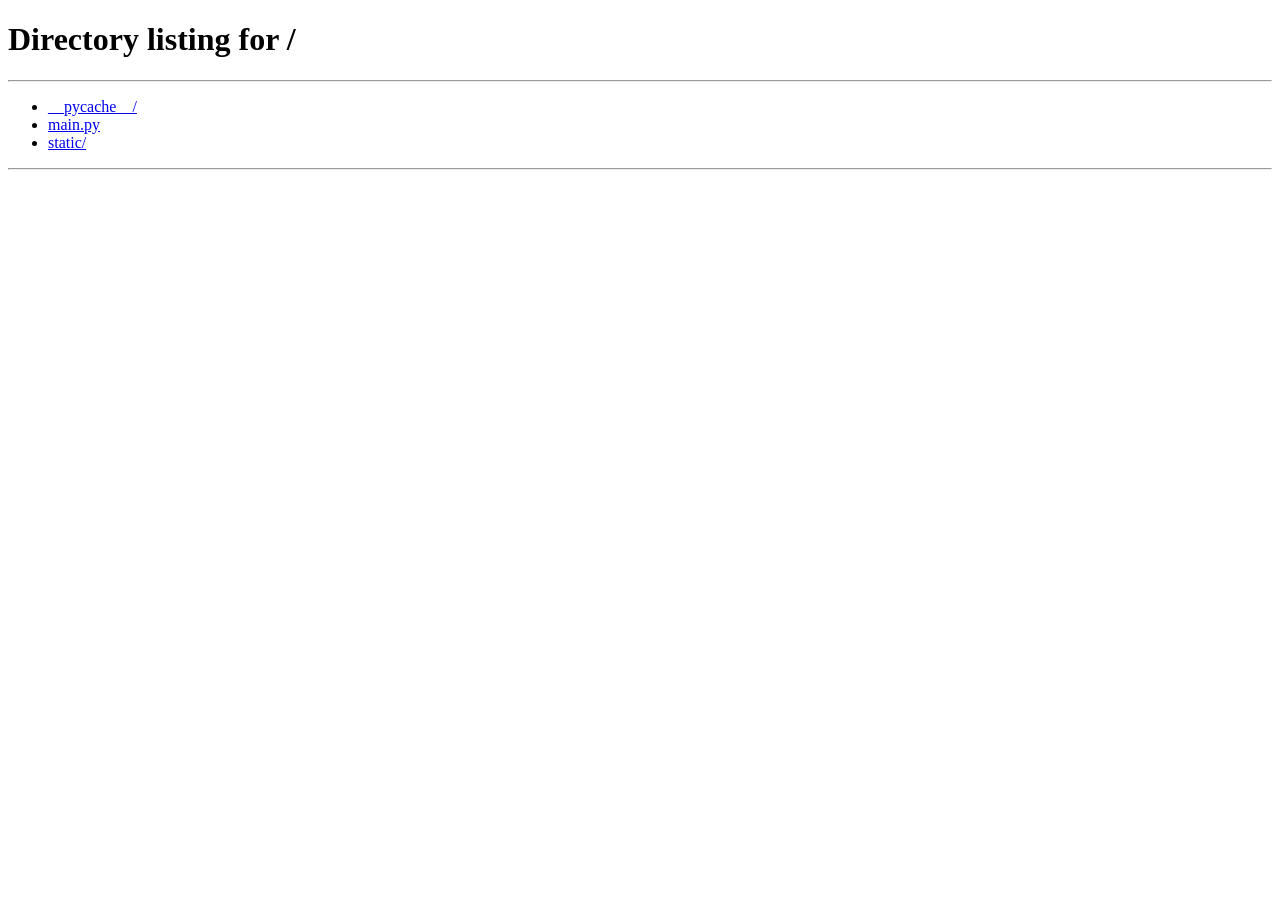
==== static/conteneurs.html @ ecf73470 "Initial commit" ====
<!DOCTYPE html>
<html lang="fr">
<head>
    <meta charset="UTF-8">
    <meta name="viewport" content="width=device-width, initial-scale=1.0">
    <title>Gestion des Conteneurs - Marsa Maroc</title>
    <!-- Google Fonts & Bootstrap Icons -->
    <link href="https://fonts.googleapis.com/css2?family=Outfit:wght@300;400;500;600;700;800&display=swap" rel="stylesheet">
    <link rel="stylesheet" href="https://cdn.jsdelivr.net/npm/bootstrap-icons@1.11.1/font/bootstrap-icons.css">
    
    <!-- Shared Stylesheet -->
    <link rel="stylesheet" href="/static/css/style.css">
    
    <style>
        /* Interactive 2D Grid Styles */
        .quai-visualizer {
            background-color: var(--bg-surface);
            border: 1px solid var(--border-color);
            border-radius: 16px;
            padding: 24px;
            margin-bottom: 32px;
        }
        
        .visualizer-header {
            display: flex;
            justify-content: space-between;
            align-items: center;
            margin-bottom: 20px;
        }

        .zone-tabs {
            display: flex;
            gap: 8px;
            background-color: rgba(15, 23, 42, 0.4);
            padding: 4px;
            border-radius: 10px;
            border: 1px solid var(--border-color);
        }

        .zone-btn {
            background: none;
            border: none;
            color: var(--text-secondary);
            padding: 8px 16px;
            font-family: inherit;
            font-weight: 600;
            font-size: 0.85rem;
            border-radius: 8px;
            cursor: pointer;
            transition: all 0.2s;
        }

        .zone-btn.active {
            background-color: var(--primary);
            color: white;
        }

        .grid-container {
            display: grid;
            grid-template-columns: repeat(5, 1fr); /* 5 Bays */
            gap: 16px;
            background-color: rgba(15, 23, 42, 0.2);
            padding: 16px;
            border-radius: 12px;
            border: 1px solid var(--border-color);
        }

        .bay-column {
            display: flex;
            flex-direction: column;
            gap: 12px;
        }

        .bay-label {
            text-align: center;
            font-size: 0.75rem;
            font-weight: 700;
            color: var(--text-muted);
            text-transform: uppercase;
            letter-spacing: 0.5px;
            margin-bottom: 4px;
        }

        /* 2D Container Slot styling */
        .grid-slot {
            height: 70px;
            border-radius: 8px;
            border: 2px dashed var(--border-color);
            display: flex;
            flex-direction: column;
            align-items: center;
            justify-content: center;
            cursor: pointer;
            transition: all 0.2s ease;
            position: relative;
            background-color: rgba(15, 23, 42, 0.2);
        }

        .grid-slot:hover {
            border-color: var(--accent);
            transform: scale(1.02);
            background-color: rgba(56, 189, 248, 0.05);
        }

        .grid-slot.occupied {
            border: 1px solid var(--border-color);
            background: linear-gradient(135deg, #1e293b, #0f172a);
            box-shadow: 0 4px 6px rgba(0, 0, 0, 0.15);
        }

        .grid-slot.occupied::before {
            content: '';
            position: absolute;
            top: 0;
            left: 0;
            width: 100%;
            height: 4px;
            border-top-left-radius: 8px;
            border-top-right-radius: 8px;
        }

        .grid-slot.occupied.status-normal::before { background-color: var(--success); }
        .grid-slot.occupied.status-overstay::before { background-color: var(--danger); }
        .grid-slot.occupied.status-inspection::before { background-color: var(--warning); }
        .grid-slot.occupied.status-transit::before { background-color: var(--info); }

        .slot-title {
            font-size: 0.8rem;
            font-weight: 700;
            color: var(--text-primary);
        }

        .slot-desc {
            font-size: 0.65rem;
            color: var(--text-secondary);
            margin-top: 2px;
        }

        .slot-empty {
            font-size: 0.75rem;
            color: var(--text-muted);
            font-weight: 500;
        }

        .slot-coords {
            position: absolute;
            bottom: 4px;
            right: 6px;
            font-size: 0.55rem;
            color: var(--text-muted);
        }

        .grid-legend {
            display: flex;
            gap: 16px;
            margin-top: 16px;
            justify-content: flex-end;
            font-size: 0.75rem;
            color: var(--text-secondary);
        }

        .legend-item {
            display: flex;
            align-items: center;
            gap: 6px;
        }

        .legend-color {
            width: 12px;
            height: 12px;
            border-radius: 3px;
        }
        
        /* Toast notification */
        .toast {
            position: fixed;
            bottom: 20px;
            left: 20px;
            background-color: var(--bg-surface);
            border: 1px solid var(--border-color);
            padding: 16px 24px;
            border-radius: 10px;
            box-shadow: 0 10px 30px rgba(0,0,0,0.5);
            display: none;
            align-items: center;
            gap: 12px;
            z-index: 1100;
        }
        .toast.show {
            display: flex;
            animation: slideIn 0.3s ease forwards;
        }
        .toast-success { border-left: 4px solid var(--success); }
        .toast-danger { border-left: 4px solid var(--danger); }
        
        @keyframes slideIn {
            from { transform: translateY(100px); opacity: 0; }
            to { transform: translateY(0); opacity: 1; }
        }
    </style>
</head>
<body>

    <!-- Sidebar Navigation -->
    <div class="sidebar">
        <div class="sidebar-logo">
            <div class="logo-text">MARSA <span class="logo-accent">MAROC</span></div>
        </div>
        <div class="sidebar-profile">
            <div class="profile-avatar" id="avatarName">WA</div>
            <div class="profile-info">
                <span class="profile-name" id="userProfileName">Agent Portuaire</span>
                <span class="profile-role" id="userProfileRole">Agent</span>
                <div class="status-indicator">
                    <span class="status-dot"></span>En ligne
                </div>
            </div>
        </div>
        <ul class="sidebar-nav">
            <li class="nav-item"><a href="/dashboard"><i class="bi bi-speedometer2"></i> Dashboard</a></li>
            <li class="nav-item active"><a href="/conteneurs"><i class="bi bi-box-seam"></i> Conteneurs (Quai)</a></li>
            <li class="nav-item"><a href="/navires"><i class="bi bi-ship"></i> Escale Navires</a></li>
            <li class="nav-item"><a href="/facturation"><i class="bi bi-receipt"></i> Facturation</a></li>
        
        </ul>
        <div class="sidebar-footer">
            <a href="/" class="logout-btn"><i class="bi bi-box-arrow-left"></i> Déconnexion</a>
        </div>
    </div>

    <!-- Main Content Area -->
    <div class="app-container">
        <header class="app-header">
            <div class="header-title">
                <h1>Cartographie & Gestion du Quai</h1>
            </div>
            <div class="header-actions">
                <span class="badge-role" id="headerRole">Agent Portuaire</span>
            </div>
        </header>

        <main class="main-content">
            <!-- 2D Quay Visualizer -->
            <div class="quai-visualizer">
                <div class="visualizer-header">
                    <h3 class="table-title">Plan 2D Interactif des Zones</h3>
                    <div class="zone-tabs">
                        <button class="zone-btn active" onclick="selectZone('A-1')">Zone A-1</button>
                        <button class="zone-btn" onclick="selectZone('A-2')">Zone A-2</button>
                        <button class="zone-btn" onclick="selectZone('B-1')">Zone B-1</button>
                        <button class="zone-btn" onclick="selectZone('B-2')">Zone B-2</button>
                    </div>
                </div>

                <div class="grid-container" id="gridContainer">
                    <!-- Dynamic rendering of bays and slots -->
                </div>

                <div class="grid-legend">
                    <div class="legend-item">
                        <div class="legend-color" style="background-color: var(--success)"></div>
                        <span>Dédouané (Normal)</span>
                    </div>
                    <div class="legend-item">
                        <div class="legend-color" style="background-color: var(--danger)"></div>
                        <span>Overstay (>10 jours)</span>
                    </div>
                    <div class="legend-item">
                        <div class="legend-color" style="background-color: var(--warning)"></div>
                        <span>Inspection</span>
                    </div>
                    <div class="legend-item">
                        <div class="legend-color" style="background-color: var(--info)"></div>
                        <span>En Transit</span>
                    </div>
                    <div class="legend-item">
                        <div class="legend-color" style="border: 2px dashed var(--border-color)"></div>
                        <span>Slot Libre (Cliquer pour ajouter)</span>
                    </div>
                </div>
            </div>

            <!-- Containers CRUD List -->
            <div class="table-container">
                <div class="table-header-bar">
                    <h3 class="table-title">Liste Globale de Stockage</h3>
                    <div class="search-filter-box">
                        <input type="text" class="search-input" id="tableSearch" placeholder="Rechercher conteneur..." oninput="filterTable()">
                        <select class="select-filter" id="ownerFilter" onchange="filterTable()">
                            <option value="">Tous les Armateurs</option>
                            <option value="Maersk">Maersk</option>
                            <option value="MSC">MSC</option>
                            <option value="CMA CGM">CMA CGM</option>
                            <option value="Hapag-Lloyd">Hapag-Lloyd</option>
                            <option value="Evergreen">Evergreen</option>
                            <option value="COSCO">COSCO</option>
                            <option value="ONE">ONE</option>
                            <option value="ZIM">ZIM</option>
                        </select>
                        <select class="select-filter" id="statusFilter" onchange="filterTable()">
                            <option value="">Tous les Statuts</option>
                            <option value="Dédouané">Dédouané</option>
                            <option value="Overstay">Overstay</option>
                            <option value="Inspection">Inspection</option>
                            <option value="En transit">En transit</option>
                        </select>
                        <button class="btn btn-primary" onclick="openAddModal()"><i class="bi bi-plus-lg"></i> Ajouter Conteneur</button>
                    </div>
                </div>

                <table class="custom-table">
                    <thead>
                        <tr>
                            <th>N° Conteneur</th>
                            <th>Taille</th>
                            <th>Armateur</th>
                            <th>Position (Z-B-R-T)</th>
                            <th>Date d'Entrée</th>
                            <th>Durée</th>
                            <th>Statut</th>
                            <th style="text-align: right">Actions</th>
                        </tr>
                    </thead>
                    <tbody id="containerTableBody">
                        <!-- Loaded dynamically -->
                    </tbody>
                </table>
            </div>
        </main>
    </div>

    <!-- ADD/EDIT CONTAINER MODAL -->
    <div class="modal-overlay" id="containerModal">
        <div class="modal-content">
            <div class="modal-header">
                <h3 id="modalTitle">Nouveau Conteneur</h3>
                <button class="modal-close" onclick="closeModal()">&times;</button>
            </div>
            <form id="containerForm" onsubmit="saveContainer(event)">
                <input type="hidden" id="containerId">
                <div class="modal-body">
                    <div class="form-group">
                        <label for="containerNum">Numéro de Conteneur (ISO 6346)</label>
                        <input type="text" id="containerNum" class="form-control" placeholder="ex: MSKU9876543" required pattern="[A-Z]{4}[0-9]{7}">
                    </div>
                    
                    <div class="form-row">
                        <div class="form-group">
                            <label for="containerSize">Taille (Pieds)</label>
                            <select id="containerSize" class="form-control" required>
                                <option value="20">20 ft</option>
                                <option value="40" selected>40 ft</option>
                            </select>
                        </div>
                        <div class="form-group">
                            <label for="containerOwner">Armateur</label>
                            <select id="containerOwner" class="form-control" required>
                                <option value="Maersk">Maersk</option>
                                <option value="MSC">MSC</option>
                                <option value="CMA CGM">CMA CGM</option>
                                <option value="Hapag-Lloyd">Hapag-Lloyd</option>
                                <option value="Evergreen">Evergreen</option>
                                <option value="COSCO">COSCO</option>
                                <option value="ONE">ONE</option>
                                <option value="ZIM">ZIM</option>
                            </select>
                        </div>
                    </div>

                    <div class="form-row">
                        <div class="form-group">
                            <label for="containerZone">Zone</label>
                            <select id="containerZone" class="form-control" required onchange="updateBayOptions()">
                                <option value="A-1">A-1</option>
                                <option value="A-2">A-2</option>
                                <option value="B-1">B-1</option>
                                <option value="B-2">B-2</option>
                            </select>
                        </div>
                        <div class="form-group">
                            <label for="containerBay">Bay (Colonne)</label>
                            <select id="containerBay" class="form-control" required>
                                <option value="01">Bay 01</option>
                                <option value="02">Bay 02</option>
                                <option value="03">Bay 03</option>
                                <option value="04">Bay 04</option>
                                <option value="05">Bay 05</option>
                            </select>
                        </div>
                    </div>

                    <div class="form-row">
                        <div class="form-group">
                            <label for="containerRow">Row (Rangée)</label>
                            <select id="containerRow" class="form-control" required>
                                <option value="01">Row 01</option>
                                <option value="02">Row 02</option>
                                <option value="03">Row 03</option>
                                <option value="04">Row 04</option>
                            </select>
                        </div>
                        <div class="form-group">
                            <label for="containerTier">Tier (Hauteur)</label>
                            <select id="containerTier" class="form-control" required>
                                <option value="1">Tier 1 (Sol)</option>
                                <option value="2">Tier 2</option>
                                <option value="3">Tier 3</option>
                            </select>
                        </div>
                    </div>

                    <div class="form-row">
                        <div class="form-group">
                            <label for="containerStatus">Statut</label>
                            <select id="containerStatus" class="form-control" required>
                                <option value="En transit">En transit</option>
                                <option value="Dédouané">Dédouané</option>
                                <option value="Inspection">Inspection</option>
                                <option value="Overstay">Overstay</option>
                            </select>
                        </div>
                        <div class="form-group">
                            <label for="containerDate">Date d'Entrée</label>
                            <input type="date" id="containerDate" class="form-control" required>
                        </div>
                    </div>
                </div>
                <div class="modal-footer">
                    <button type="button" class="btn btn-secondary" onclick="closeModal()">Annuler</button>
                    <button type="submit" class="btn btn-primary">Enregistrer</button>
                </div>
            </form>
        </div>
    </div>

    <!-- Toast Alerts -->
    <div class="toast" id="toastAlert">
        <i class="bi bi-info-circle-fill" id="toastIcon"></i>
        <span id="toastText">Action effectuée</span>
    </div>

    <!-- Universal AI Assistant Widget -->
    <script src="/static/js/ai-widget.js"></script>

    <script>
        // Init user details
        const userName = localStorage.getItem('user_name');
        const userRole = localStorage.getItem('user_role');
        if (!userName || !userRole) {
            window.location.href = '/';
        } else {
            document.getElementById('userProfileName').innerText = userName;
            document.getElementById('userProfileRole').innerText = userRole;
            document.getElementById('headerRole').innerText = userRole;
            
            const initials = userName.split(' ').map(n => n[0]).join('').substring(0, 2).toUpperCase();
            document.getElementById('avatarName').innerText = initials;
        }

        let containersList = [];
        let selectedZone = 'A-1';

        // Load containers from API
        async function fetchContainers() {
            try {
                const res = await fetch('/api/conteneurs');
                containersList = await res.json();
                renderQuayGrid();
                renderTable(containersList);
            } catch (err) {
                console.error("Error fetching containers:", err);
                showToast("Erreur de chargement des conteneurs", "danger");
            }
        }

        // Render 2D Grid
        function renderQuayGrid() {
            const gridContainer = document.getElementById('gridContainer');
            gridContainer.innerHTML = '';
            
            // Render 5 Bays (columns)
            for (let b = 1; b <= 5; b++) {
                const bayStr = `0${b}`;
                const bayCol = document.createElement('div');
                bayCol.className = 'bay-column';
                
                const label = document.createElement('div');
                bayCol.appendChild(label);
                label.className = 'bay-label';
                label.innerText = `Bay ${bayStr}`;

                // Render 4 Rows inside each Bay
                for (let r = 1; r <= 4; r++) {
                    const rowStr = `0${r}`;
                    
                    // Check if this position is occupied by any container in selectedZone
                    const container = containersList.find(c => 
                        c.zone === selectedZone && c.bay === bayStr && c.row === rowStr
                    );

                    const slotDiv = document.createElement('div');
                    slotDiv.className = 'grid-slot';
                    
                    if (container) {
                        slotDiv.classList.add('occupied');
                        
                        // Add class based on container status
                        let statusClass = 'status-transit';
                        if (container.status === 'Dédouané') statusClass = 'status-normal';
                        else if (container.status === 'Overstay') statusClass = 'status-overstay';
                        else if (container.status === 'Inspection') statusClass = 'status-inspection';
                        
                        slotDiv.classList.add(statusClass);

                        slotDiv.innerHTML = `
                            <span class="slot-title">${container.number}</span>
                            <span class="slot-desc">${container.owner} (${container.size}ft)</span>
                            <span class="slot-coords">${selectedZone}-${bayStr}-${rowStr}</span>
                        `;
                        // Click occupied slot to edit
                        slotDiv.onclick = () => openEditModal(container);
                    } else {
                        slotDiv.innerHTML = `
                            <span class="slot-empty"><i class="bi bi-plus-circle text-muted"></i></span>
                            <span class="slot-coords">${selectedZone}-${bayStr}-${rowStr}</span>
                        `;
                        // Click empty slot to add
                        slotDiv.onclick = () => openAddModalAt(selectedZone, bayStr, rowStr);
                    }

                    bayCol.appendChild(slotDiv);
                }
                gridContainer.appendChild(bayCol);
            }
        }

        // Select Zone
        function selectZone(zone) {
            selectedZone = zone;
            const buttons = document.querySelectorAll('.zone-btn');
            buttons.forEach(btn => {
                btn.classList.toggle('active', btn.innerText.includes(zone));
            });
            renderQuayGrid();
        }

        // Render Table
        function renderTable(list) {
            const tbody = document.getElementById('containerTableBody');
            tbody.innerHTML = '';
            
            if (list.length === 0) {
                tbody.innerHTML = `<tr><td colspan="8" style="text-align: center; color: var(--text-muted);">Aucun conteneur trouvé</td></tr>`;
                return;
            }

            list.forEach(c => {
                const tr = document.createElement('tr');
                
                let badgeClass = 'badge-info';
                if (c.status === 'Dédouané') badgeClass = 'badge-success';
                else if (c.status === 'Overstay') badgeClass = 'badge-danger';
                else if (c.status === 'Inspection') badgeClass = 'badge-warning';

                tr.innerHTML = `
                    <td style="font-weight: 700;">${c.number}</td>
                    <td>${c.size} ft</td>
                    <td>${c.owner}</td>
                    <td><span class="badge badge-info" style="font-family: monospace;">${c.zone}-${c.bay}-${c.row}-${c.tier}</span></td>
                    <td>${c.entry_date}</td>
                    <td><strong>${c.days} jours</strong></td>
                    <td><span class="badge ${badgeClass}">${c.status}</span></td>
                    <td style="text-align: right">
                        <button class="btn btn-secondary btn-sm" onclick='openEditModal(${JSON.stringify(c)})'><i class="bi bi-pencil"></i></button>
                        <button class="btn btn-danger btn-sm" onclick="deleteContainer('${c.id}')"><i class="bi bi-trash"></i></button>
                    </td>
                `;
                tbody.appendChild(tr);
            });
        }

        // Table filters
        function filterTable() {
            const query = document.getElementById('tableSearch').value.toLowerCase();
            const owner = document.getElementById('ownerFilter').value;
            const status = document.getElementById('statusFilter').value;

            const filtered = containersList.filter(c => {
                const matchesSearch = c.number.toLowerCase().includes(query) || c.owner.toLowerCase().includes(query);
                const matchesOwner = owner === "" || c.owner === owner;
                const matchesStatus = status === "" || c.status === status;
                return matchesSearch && matchesOwner && matchesStatus;
            });
            renderTable(filtered);
        }

        // Modal Operations
        function openAddModal() {
            document.getElementById('modalTitle').innerText = "Nouveau Conteneur";
            document.getElementById('containerForm').reset();
            document.getElementById('containerId').value = '';
            
            // Set default date to today
            document.getElementById('containerDate').value = new Date().toISOString().substring(0, 10);
            
            document.getElementById('containerModal').classList.add('active');
        }

        function openAddModalAt(zone, bay, row) {
            openAddModal();
            document.getElementById('containerZone').value = zone;
            document.getElementById('containerBay').value = bay;
            document.getElementById('containerRow').value = row;
        }

        function openEditModal(c) {
            document.getElementById('modalTitle').innerText = `Modifier le Conteneur ${c.number}`;
            document.getElementById('containerId').value = c.id;
            document.getElementById('containerNum').value = c.number;
            document.getElementById('containerSize').value = c.size;
            document.getElementById('containerOwner').value = c.owner;
            document.getElementById('containerZone').value = c.zone;
            document.getElementById('containerBay').value = c.bay;
            document.getElementById('containerRow').value = c.row;
            document.getElementById('containerTier').value = c.tier;
            document.getElementById('containerStatus').value = c.status;
            document.getElementById('containerDate').value = c.entry_date;

            document.getElementById('containerModal').classList.add('active');
        }

        function closeModal() {
            document.getElementById('containerModal').classList.remove('active');
        }

        // Save Container Add/Edit
        async function saveContainer(event) {
            event.preventDefault();
            
            const id = document.getElementById('containerId').value;
            const num = document.getElementById('containerNum').value.toUpperCase();
            const size = parseInt(document.getElementById('containerSize').value);
            const owner = document.getElementById('containerOwner').value;
            const zone = document.getElementById('containerZone').value;
            const bay = document.getElementById('containerBay').value;
            const row = document.getElementById('containerRow').value;
            const tier = document.getElementById('containerTier').value;
            const status = document.getElementById('containerStatus').value;
            const date = document.getElementById('containerDate').value;

            const payload = {
                number: num,
                size: size,
                owner: owner,
                zone: zone,
                bay: bay,
                row: row,
                tier: tier,
                status: status,
                entry_date: date,
                days: 0 // Will be recalculated by API
            };

            const url = id ? `/api/conteneurs/${id}` : '/api/conteneurs';
            const method = id ? 'PUT' : 'POST';

            try {
                const res = await fetch(url, {
                    method: method,
                    headers: {
                        'Content-Type': 'application/json'
                    },
                    body: JSON.stringify(payload)
                });

                const data = await res.json();

                if (!res.ok) {
                    throw new Error(data.detail || "Une erreur est survenue lors de l'enregistrement");
                }

                showToast(id ? `Conteneur ${num} mis à jour` : `Conteneur ${num} ajouté avec succès`, "success");
                closeModal();
                fetchContainers();

            } catch (err) {
                console.error(err);
                showToast(err.message, "danger");
            }
        }

        // Delete Container
        async function deleteContainer(id) {
            if (!confirm("Êtes-vous sûr de vouloir supprimer ce conteneur de la zone de stockage ?")) return;

            try {
                const res = await fetch(`/api/conteneurs/${id}`, {
                    method: 'DELETE'
                });
                
                const data = await res.json();
                
                if (res.ok) {
                    showToast(data.message, "success");
                    fetchContainers();
                } else {
                    throw new Error(data.detail);
                }
            } catch (err) {
                console.error(err);
                showToast("Erreur lors de la suppression", "danger");
            }
        }

        // Toast notifications logic
        function showToast(message, type) {
            const toast = document.getElementById('toastAlert');
            const icon = document.getElementById('toastIcon');
            const text = document.getElementById('toastText');

            text.innerText = message;
            toast.className = `toast show toast-${type}`;

            if (type === 'success') {
                icon.className = 'bi bi-check-circle-fill text-success';
            } else {
                icon.className = 'bi bi-exclamation-triangle-fill text-danger';
            }

            setTimeout(() => {
                toast.classList.remove('show');
            }, 3000);
        }

        // Initialize page content
        fetchContainers();
    </script>
</body>
</html>
---- static/css/style.css ----
/* style.css - Marsa Maroc Container Management System */
@import url('https://fonts.googleapis.com/css2?family=Outfit:wght@300;400;500;600;700;800&display=swap');

:root {
    --bg-main: #0f172a;
    --bg-surface: #1e293b;
    --bg-sidebar: #0b0f19;
    --primary: #0284c7;
    --primary-hover: #0369a1;
    --accent: #38bdf8;
    --text-primary: #f8fafc;
    --text-secondary: #94a3b8;
    --text-muted: #64748b;
    --border-color: #334155;
    
    --success: #10b981;
    --warning: #f59e0b;
    --danger: #ef4444;
    --info: #06b6d4;
    
    --sidebar-width: 280px;
    --header-height: 70px;
    --transition-speed: 0.3s;
}

* {
    margin: 0;
    padding: 0;
    box-sizing: border-box;
}

body {
    font-family: 'Outfit', sans-serif;
    background-color: var(--bg-main);
    color: var(--text-primary);
    min-height: 100vh;
    display: flex;
    overflow-x: hidden;
}

/* Scrollbar styling */
::-webkit-scrollbar {
    width: 8px;
    height: 8px;
}
::-webkit-scrollbar-track {
    background: var(--bg-main);
}
::-webkit-scrollbar-thumb {
    background: var(--border-color);
    border-radius: 4px;
}
::-webkit-scrollbar-thumb:hover {
    background: var(--text-muted);
}

/* Sidebar Styling */
.sidebar {
    width: var(--sidebar-width);
    background-color: var(--bg-sidebar);
    border-right: 1px solid var(--border-color);
    height: 100vh;
    position: fixed;
    top: 0;
    left: 0;
    display: flex;
    flex-direction: column;
    z-index: 100;
    transition: all var(--transition-speed) ease;
}

.sidebar-logo {
    padding: 24px;
    border-bottom: 1px solid var(--border-color);
    display: flex;
    align-items: center;
    gap: 12px;
}

.logo-text {
    font-size: 1.25rem;
    font-weight: 800;
    color: var(--text-primary);
    letter-spacing: 0.5px;
}

.logo-accent {
    color: var(--accent);
}

.sidebar-profile {
    padding: 20px 24px;
    border-bottom: 1px solid var(--border-color);
    display: flex;
    align-items: center;
    gap: 12px;
}

.profile-avatar {
    width: 48px;
    height: 48px;
    border-radius: 50%;
    background: linear-gradient(135deg, var(--primary), var(--accent));
    display: flex;
    align-items: center;
    justify-content: center;
    font-weight: 700;
    color: var(--text-primary);
    border: 2px solid var(--border-color);
}

.profile-info {
    display: flex;
    flex-direction: column;
}

.profile-name {
    font-size: 0.95rem;
    font-weight: 600;
}

.profile-role {
    font-size: 0.8rem;
    color: var(--text-secondary);
}

.status-indicator {
    display: flex;
    align-items: center;
    gap: 6px;
    font-size: 0.75rem;
    color: var(--success);
    margin-top: 2px;
}

.status-dot {
    width: 8px;
    height: 8px;
    border-radius: 50%;
    background-color: var(--success);
    box-shadow: 0 0 8px var(--success);
    display: inline-block;
}

.sidebar-nav {
    list-style: none;
    padding: 24px 16px;
    flex-grow: 1;
    display: flex;
    flex-direction: column;
    gap: 8px;
    overflow-y: auto;
}

.nav-item a {
    display: flex;
    align-items: center;
    gap: 12px;
    padding: 12px 16px;
    color: var(--text-secondary);
    text-decoration: none;
    border-radius: 8px;
    font-weight: 500;
    transition: all var(--transition-speed);
}

.nav-item a:hover, .nav-item.active a {
    background-color: rgba(2, 132, 199, 0.15);
    color: var(--accent);
    padding-left: 20px;
}

.nav-item a i {
    font-size: 1.2rem;
}

.sidebar-footer {
    padding: 24px;
    border-top: 1px solid var(--border-color);
}

.logout-btn {
    display: flex;
    align-items: center;
    gap: 12px;
    color: var(--danger);
    text-decoration: none;
    font-weight: 500;
    transition: all var(--transition-speed);
}

.logout-btn:hover {
    opacity: 0.8;
}

/* Main Content Area */
.app-container {
    margin-left: var(--sidebar-width);
    flex-grow: 1;
    min-height: 100vh;
    display: flex;
    flex-direction: column;
}

.app-header {
    height: var(--header-height);
    border-bottom: 1px solid var(--border-color);
    padding: 0 40px;
    display: flex;
    align-items: center;
    justify-content: space-between;
    background-color: rgba(15, 23, 42, 0.8);
    backdrop-filter: blur(8px);
    position: sticky;
    top: 0;
    z-index: 90;
}

.header-title h1 {
    font-size: 1.5rem;
    font-weight: 700;
    background: linear-gradient(to right, var(--text-primary), var(--accent));
    -webkit-background-clip: text;
    -webkit-text-fill-color: transparent;
}

.header-actions {
    display: flex;
    align-items: center;
    gap: 20px;
}

.badge-role {
    background-color: rgba(56, 189, 248, 0.1);
    color: var(--accent);
    border: 1px solid rgba(56, 189, 248, 0.2);
    padding: 4px 12px;
    border-radius: 20px;
    font-size: 0.8rem;
    font-weight: 600;
}

.main-content {
    padding: 40px;
    flex-grow: 1;
}

/* Common UI Components */
.card-grid {
    display: grid;
    grid-template-columns: repeat(auto-fit, minmax(260px, 1fr));
    gap: 24px;
    margin-bottom: 32px;
}

.stat-card {
    background-color: var(--bg-surface);
    border: 1px solid var(--border-color);
    border-radius: 16px;
    padding: 24px;
    position: relative;
    overflow: hidden;
    transition: transform var(--transition-speed), border-color var(--transition-speed);
}

.stat-card:hover {
    transform: translateY(-4px);
    border-color: var(--accent);
}

.stat-card::before {
    content: '';
    position: absolute;
    top: 0;
    left: 0;
    width: 4px;
    height: 100%;
    background-color: var(--primary);
}

.stat-card.danger::before { background-color: var(--danger); }
.stat-card.success::before { background-color: var(--success); }
.stat-card.warning::before { background-color: var(--warning); }
.stat-card.info::before { background-color: var(--info); }

.stat-header {
    display: flex;
    justify-content: space-between;
    align-items: center;
    color: var(--text-secondary);
    font-size: 0.9rem;
    font-weight: 500;
    margin-bottom: 12px;
}

.stat-icon {
    width: 40px;
    height: 40px;
    border-radius: 8px;
    display: flex;
    align-items: center;
    justify-content: center;
    font-size: 1.25rem;
}

.stat-card.primary .stat-icon { background-color: rgba(2, 132, 199, 0.1); color: var(--accent); }
.stat-card.danger .stat-icon { background-color: rgba(239, 68, 68, 0.1); color: var(--danger); }
.stat-card.success .stat-icon { background-color: rgba(16, 185, 129, 0.1); color: var(--success); }
.stat-card.warning .stat-icon { background-color: rgba(245, 158, 11, 0.1); color: var(--warning); }

.stat-value {
    font-size: 2rem;
    font-weight: 700;
    margin-bottom: 6px;
}

.stat-desc {
    font-size: 0.8rem;
    color: var(--text-muted);
    display: flex;
    align-items: center;
    gap: 4px;
}

/* Custom Table Design */
.table-container {
    background-color: var(--bg-surface);
    border: 1px solid var(--border-color);
    border-radius: 16px;
    overflow: hidden;
    margin-bottom: 32px;
}

.table-header-bar {
    padding: 24px;
    border-bottom: 1px solid var(--border-color);
    display: flex;
    justify-content: space-between;
    align-items: center;
    flex-wrap: wrap;
    gap: 16px;
}

.table-title {
    font-size: 1.15rem;
    font-weight: 600;
}

.search-filter-box {
    display: flex;
    gap: 12px;
}

.search-input {
    background-color: var(--bg-main);
    border: 1px solid var(--border-color);
    color: var(--text-primary);
    padding: 10px 16px;
    border-radius: 8px;
    outline: none;
    font-family: inherit;
    font-size: 0.9rem;
    min-width: 250px;
    transition: border-color var(--transition-speed);
}

.search-input:focus {
    border-color: var(--accent);
}

.select-filter {
    background-color: var(--bg-main);
    border: 1px solid var(--border-color);
    color: var(--text-primary);
    padding: 10px 16px;
    border-radius: 8px;
    outline: none;
    font-family: inherit;
    font-size: 0.9rem;
    cursor: pointer;
}

.custom-table {
    width: 100%;
    border-collapse: collapse;
    text-align: left;
}

.custom-table th {
    background-color: rgba(15, 23, 42, 0.4);
    padding: 16px 24px;
    font-weight: 600;
    font-size: 0.85rem;
    text-transform: uppercase;
    letter-spacing: 0.5px;
    color: var(--text-secondary);
    border-bottom: 1px solid var(--border-color);
}

.custom-table td {
    padding: 18px 24px;
    border-bottom: 1px solid var(--border-color);
    font-size: 0.95rem;
    color: var(--text-primary);
}

.custom-table tr:last-child td {
    border-bottom: none;
}

.custom-table tr:hover td {
    background-color: rgba(51, 65, 85, 0.2);
}

/* Badges */
.badge {
    display: inline-flex;
    align-items: center;
    gap: 6px;
    padding: 6px 12px;
    border-radius: 20px;
    font-size: 0.75rem;
    font-weight: 600;
}

.badge-success { background-color: rgba(16, 185, 129, 0.1); color: var(--success); border: 1px solid rgba(16, 185, 129, 0.2); }
.badge-warning { background-color: rgba(245, 158, 11, 0.1); color: var(--warning); border: 1px solid rgba(245, 158, 11, 0.2); }
.badge-danger { background-color: rgba(239, 68, 68, 0.1); color: var(--danger); border: 1px solid rgba(239, 68, 68, 0.2); }
.badge-info { background-color: rgba(6, 182, 212, 0.1); color: var(--info); border: 1px solid rgba(6, 182, 212, 0.2); }

/* Buttons */
.btn {
    display: inline-flex;
    align-items: center;
    justify-content: center;
    gap: 8px;
    padding: 10px 20px;
    border-radius: 8px;
    font-weight: 600;
    font-family: inherit;
    font-size: 0.9rem;
    cursor: pointer;
    transition: all var(--transition-speed);
    border: none;
}

.btn-primary {
    background-color: var(--primary);
    color: var(--text-primary);
}
.btn-primary:hover {
    background-color: var(--primary-hover);
}

.btn-secondary {
    background-color: transparent;
    color: var(--text-secondary);
    border: 1px solid var(--border-color);
}
.btn-secondary:hover {
    background-color: rgba(255, 255, 255, 0.05);
    color: var(--text-primary);
}

.btn-danger {
    background-color: rgba(239, 68, 68, 0.1);
    color: var(--danger);
    border: 1px solid rgba(239, 68, 68, 0.2);
}
.btn-danger:hover {
    background-color: var(--danger);
    color: var(--text-primary);
}

.btn-sm {
    padding: 6px 12px;
    font-size: 0.8rem;
    border-radius: 6px;
}

/* Modals */
.modal-overlay {
    position: fixed;
    top: 0;
    left: 0;
    right: 0;
    bottom: 0;
    background-color: rgba(15, 23, 42, 0.8);
    backdrop-filter: blur(4px);
    display: none;
    align-items: center;
    justify-content: center;
    z-index: 1000;
    opacity: 0;
    transition: opacity var(--transition-speed) ease;
}

.modal-overlay.active {
    display: flex;
    opacity: 1;
}

.modal-content {
    background-color: var(--bg-surface);
    border: 1px solid var(--border-color);
    border-radius: 20px;
    width: 100%;
    max-width: 550px;
    overflow: hidden;
    transform: translateY(20px);
    transition: transform var(--transition-speed) ease;
}

.modal-overlay.active .modal-content {
    transform: translateY(0);
}

.modal-header {
    padding: 24px;
    border-bottom: 1px solid var(--border-color);
    display: flex;
    justify-content: space-between;
    align-items: center;
}

.modal-header h3 {
    font-size: 1.25rem;
    font-weight: 700;
}

.modal-close {
    background: none;
    border: none;
    color: var(--text-secondary);
    font-size: 1.5rem;
    cursor: pointer;
}

.modal-body {
    padding: 24px;
}

.modal-footer {
    padding: 24px;
    border-top: 1px solid var(--border-color);
    display: flex;
    justify-content: flex-end;
    gap: 12px;
}

/* Form Styles */
.form-group {
    margin-bottom: 20px;
}

.form-group label {
    display: block;
    font-size: 0.85rem;
    font-weight: 600;
    color: var(--text-secondary);
    margin-bottom: 8px;
    text-transform: uppercase;
    letter-spacing: 0.5px;
}

.form-control {
    width: 100%;
    background-color: var(--bg-main);
    border: 1px solid var(--border-color);
    color: var(--text-primary);
    padding: 12px 16px;
    border-radius: 8px;
    outline: none;
    font-family: inherit;
    font-size: 0.95rem;
    transition: border-color var(--transition-speed);
}

.form-control:focus {
    border-color: var(--accent);
}

.form-row {
    display: grid;
    grid-template-columns: 1fr 1fr;
    gap: 16px;
}
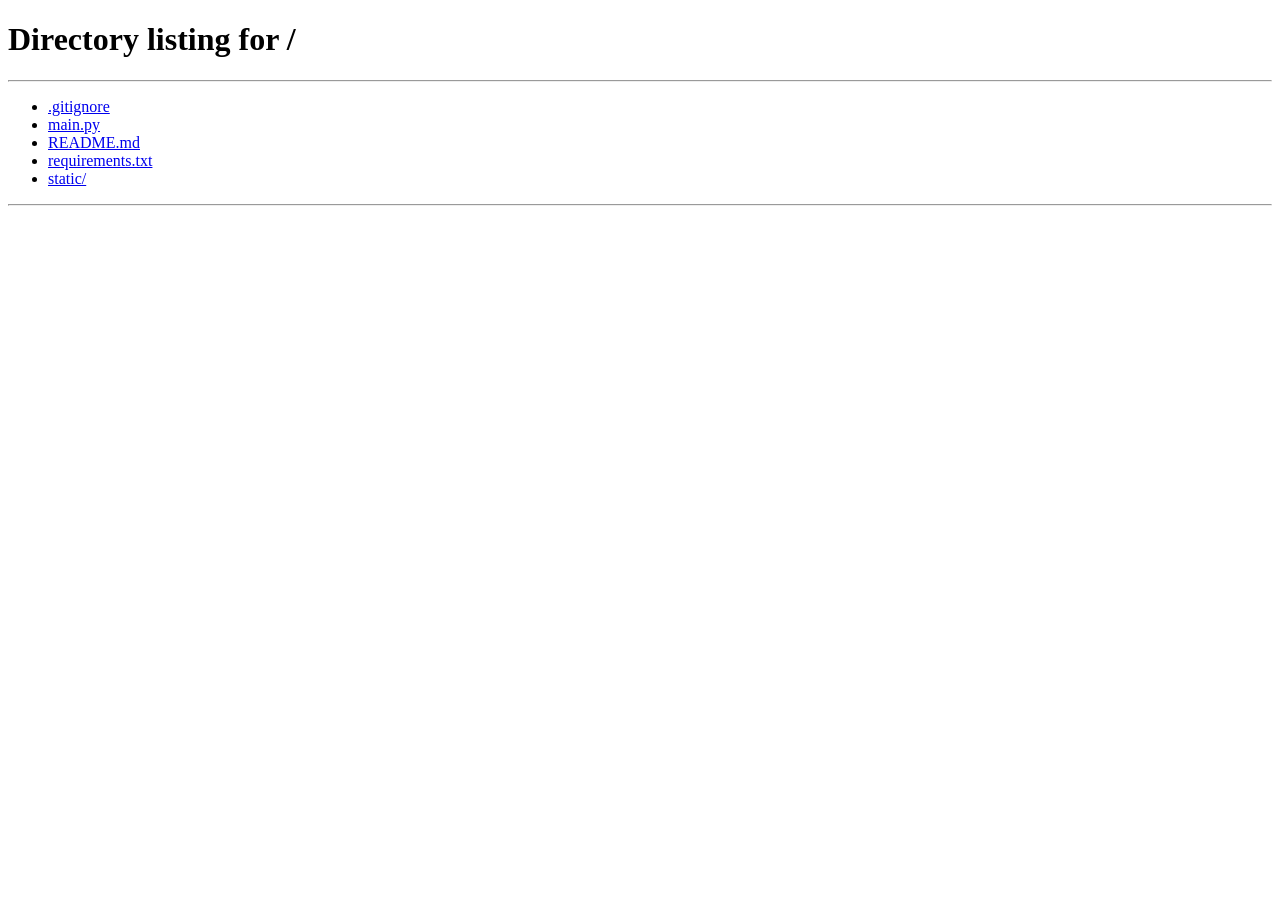
==== commit 5bc03f68: "Stock de demonstration genere, plan de quai complet avec gerbage" ====
--- a/static/conteneurs.html
+++ b/static/conteneurs.html
@@ -57,18 +57,35 @@
 
         .grid-container {
             display: grid;
-            grid-template-columns: repeat(5, 1fr); /* 5 Bays */
-            gap: 16px;
+            grid-template-columns: repeat(10, 1fr); /* 10 Bays */
+            gap: 10px;
             background-color: rgba(15, 23, 42, 0.2);
             padding: 16px;
             border-radius: 12px;
             border: 1px solid var(--border-color);
+            overflow-x: auto;
         }
 
         .bay-column {
             display: flex;
             flex-direction: column;
-            gap: 12px;
+            gap: 10px;
+            min-width: 62px;
+        }
+
+        /* Une rangée = une pile de conteneurs (gerbage sur 2 niveaux) */
+        .row-stack {
+            display: flex;
+            flex-direction: column;
+            gap: 3px;
+        }
+
+        .row-label {
+            font-size: 0.55rem;
+            color: var(--text-muted);
+            text-transform: uppercase;
+            letter-spacing: 0.5px;
+            margin-bottom: 1px;
         }
 
         .bay-label {
@@ -83,17 +100,24 @@
 
         /* 2D Container Slot styling */
         .grid-slot {
-            height: 70px;
-            border-radius: 8px;
-            border: 2px dashed var(--border-color);
+            height: 32px;
+            border-radius: 5px;
+            border: 1px dashed var(--border-color);
             display: flex;
             flex-direction: column;
             align-items: center;
             justify-content: center;
             cursor: pointer;
-            transition: all 0.2s ease;
+            transition: all 0.15s ease;
             position: relative;
             background-color: rgba(15, 23, 42, 0.2);
+            overflow: hidden;
+        }
+
+        /* Le niveau 2 est légèrement décalé pour rendre le gerbage lisible */
+        .grid-slot.tier-2 {
+            margin-left: 5px;
+            border-style: dotted;
         }
 
         .grid-slot:hover {
@@ -114,9 +138,9 @@
             top: 0;
             left: 0;
             width: 100%;
-            height: 4px;
-            border-top-left-radius: 8px;
-            border-top-right-radius: 8px;
+            height: 3px;
+            border-top-left-radius: 5px;
+            border-top-right-radius: 5px;
         }
 
         .grid-slot.occupied.status-normal::before { background-color: var(--success); }
@@ -125,29 +149,53 @@
         .grid-slot.occupied.status-transit::before { background-color: var(--info); }
 
         .slot-title {
-            font-size: 0.8rem;
+            font-size: 0.6rem;
             font-weight: 700;
             color: var(--text-primary);
+            line-height: 1.1;
+            margin-top: 2px;
         }
 
         .slot-desc {
-            font-size: 0.65rem;
+            font-size: 0.5rem;
             color: var(--text-secondary);
-            margin-top: 2px;
+            line-height: 1.1;
         }
 
         .slot-empty {
-            font-size: 0.75rem;
+            font-size: 0.6rem;
             color: var(--text-muted);
-            font-weight: 500;
-        }
-
-        .slot-coords {
-            position: absolute;
-            bottom: 4px;
-            right: 6px;
-            font-size: 0.55rem;
-            color: var(--text-muted);
+            opacity: 0.45;
+        }
+
+        /* Bandeau de synthèse au-dessus du plan */
+        .zone-summary {
+            display: flex;
+            align-items: center;
+            gap: 20px;
+            flex-wrap: wrap;
+            margin-bottom: 14px;
+            font-size: 0.8rem;
+            color: var(--text-secondary);
+        }
+
+        .zone-summary b { color: var(--text-primary); }
+
+        .zone-gauge {
+            flex: 1;
+            min-width: 160px;
+            height: 6px;
+            border-radius: 20px;
+            background-color: rgba(148, 163, 184, 0.18);
+            overflow: hidden;
+        }
+
+        .zone-gauge span {
+            display: block;
+            height: 100%;
+            border-radius: 20px;
+            background: linear-gradient(90deg, var(--primary), var(--accent));
+            transition: width 0.4s ease;
         }
 
         .grid-legend {
@@ -252,6 +300,7 @@
                     </div>
                 </div>
 
+                <div class="zone-summary" id="zoneSummary"></div>
                 <div class="grid-container" id="gridContainer">
                     <!-- Dynamic rendering of bays and slots -->
                 </div>
@@ -370,7 +419,7 @@
                     <div class="form-row">
                         <div class="form-group">
                             <label for="containerZone">Zone</label>
-                            <select id="containerZone" class="form-control" required onchange="updateBayOptions()">
+                            <select id="containerZone" class="form-control" required>
                                 <option value="A-1">A-1</option>
                                 <option value="A-2">A-2</option>
                                 <option value="B-1">B-1</option>
@@ -380,11 +429,7 @@
                         <div class="form-group">
                             <label for="containerBay">Bay (Colonne)</label>
                             <select id="containerBay" class="form-control" required>
-                                <option value="01">Bay 01</option>
-                                <option value="02">Bay 02</option>
-                                <option value="03">Bay 03</option>
-                                <option value="04">Bay 04</option>
-                                <option value="05">Bay 05</option>
+                                <!-- Rempli depuis /api/referentiel -->
                             </select>
                         </div>
                     </div>
@@ -393,18 +438,13 @@
                         <div class="form-group">
                             <label for="containerRow">Row (Rangée)</label>
                             <select id="containerRow" class="form-control" required>
-                                <option value="01">Row 01</option>
-                                <option value="02">Row 02</option>
-                                <option value="03">Row 03</option>
-                                <option value="04">Row 04</option>
+                                <!-- Rempli depuis /api/referentiel -->
                             </select>
                         </div>
                         <div class="form-group">
                             <label for="containerTier">Tier (Hauteur)</label>
                             <select id="containerTier" class="form-control" required>
-                                <option value="1">Tier 1 (Sol)</option>
-                                <option value="2">Tier 2</option>
-                                <option value="3">Tier 3</option>
+                                <!-- Rempli depuis /api/referentiel -->
                             </select>
                         </div>
                     </div>
@@ -460,6 +500,42 @@
         let containersList = [];
         let selectedZone = 'A-1';
 
+        // Structure du quai. Valeurs de repli si l'API n'a pas encore
+        // répondu ; elles sont écrasées par /api/referentiel afin que le
+        // formulaire et la carte restent toujours alignés sur le backend.
+        let YARD = {
+            bays: ['01','02','03','04','05','06','07','08','09','10'],
+            rows: ['01','02','03','04'],
+            tiers: ['1','2']
+        };
+
+        // Charge la structure réelle du quai et remplit les listes déroulantes
+        async function loadYardStructure() {
+            try {
+                const res = await fetch('/api/referentiel');
+                const ref = await res.json();
+                YARD = { bays: ref.bays, rows: ref.rows, tiers: ref.tiers };
+
+                fillSelect('containerBay', YARD.bays, v => `Bay ${v}`);
+                fillSelect('containerRow', YARD.rows, v => `Row ${v}`);
+                fillSelect('containerTier', YARD.tiers,
+                           v => v === '1' ? 'Tier 1 (Sol)' : `Tier ${v}`);
+                fillSelect('containerZone', ref.zones.map(z => z.code), v => v);
+            } catch (err) {
+                console.error("Structure du quai indisponible :", err);
+            }
+        }
+
+        function fillSelect(id, values, labelFn) {
+            const select = document.getElementById(id);
+            if (!select) return;
+            const current = select.value;
+            select.innerHTML = values
+                .map(v => `<option value="${v}">${labelFn(v)}</option>`)
+                .join('');
+            if (values.includes(current)) select.value = current;
+        }
+
         // Load containers from API
         async function fetchContainers() {
             try {
@@ -474,64 +550,99 @@
         }
 
         // Render 2D Grid
+        // Une zone = 10 travées (bays) x 4 rangées (rows) x 2 niveaux de
+        // gerbage (tiers), soit 80 emplacements. Chaque emplacement est
+        // identifié de façon unique par ZONE-BAY-ROW-TIER : deux conteneurs
+        // superposés occupent deux emplacements distincts, pas le même.
         function renderQuayGrid() {
             const gridContainer = document.getElementById('gridContainer');
             gridContainer.innerHTML = '';
-            
-            // Render 5 Bays (columns)
-            for (let b = 1; b <= 5; b++) {
-                const bayStr = `0${b}`;
+
+            const inZone = containersList.filter(c => c.zone === selectedZone);
+
+            // Index des occupants, pour éviter une recherche linéaire par case
+            const occupants = {};
+            inZone.forEach(c => { occupants[`${c.bay}-${c.row}-${c.tier}`] = c; });
+
+            YARD.bays.forEach(bayStr => {
                 const bayCol = document.createElement('div');
                 bayCol.className = 'bay-column';
-                
+
                 const label = document.createElement('div');
-                bayCol.appendChild(label);
                 label.className = 'bay-label';
                 label.innerText = `Bay ${bayStr}`;
-
-                // Render 4 Rows inside each Bay
-                for (let r = 1; r <= 4; r++) {
-                    const rowStr = `0${r}`;
-                    
-                    // Check if this position is occupied by any container in selectedZone
-                    const container = containersList.find(c => 
-                        c.zone === selectedZone && c.bay === bayStr && c.row === rowStr
-                    );
-
-                    const slotDiv = document.createElement('div');
-                    slotDiv.className = 'grid-slot';
-                    
-                    if (container) {
-                        slotDiv.classList.add('occupied');
-                        
-                        // Add class based on container status
-                        let statusClass = 'status-transit';
-                        if (container.status === 'Dédouané') statusClass = 'status-normal';
-                        else if (container.status === 'Overstay') statusClass = 'status-overstay';
-                        else if (container.status === 'Inspection') statusClass = 'status-inspection';
-                        
-                        slotDiv.classList.add(statusClass);
-
-                        slotDiv.innerHTML = `
-                            <span class="slot-title">${container.number}</span>
-                            <span class="slot-desc">${container.owner} (${container.size}ft)</span>
-                            <span class="slot-coords">${selectedZone}-${bayStr}-${rowStr}</span>
-                        `;
-                        // Click occupied slot to edit
-                        slotDiv.onclick = () => openEditModal(container);
-                    } else {
-                        slotDiv.innerHTML = `
-                            <span class="slot-empty"><i class="bi bi-plus-circle text-muted"></i></span>
-                            <span class="slot-coords">${selectedZone}-${bayStr}-${rowStr}</span>
-                        `;
-                        // Click empty slot to add
-                        slotDiv.onclick = () => openAddModalAt(selectedZone, bayStr, rowStr);
-                    }
-
-                    bayCol.appendChild(slotDiv);
-                }
+                bayCol.appendChild(label);
+
+                YARD.rows.forEach(rowStr => {
+                    const stack = document.createElement('div');
+                    stack.className = 'row-stack';
+
+                    const rowLabel = document.createElement('div');
+                    rowLabel.className = 'row-label';
+                    rowLabel.innerText = `R${rowStr}`;
+                    stack.appendChild(rowLabel);
+
+                    // Le niveau le plus haut est affiché en premier :
+                    // à l'écran comme sur le terre-plein, le tier 2 est
+                    // posé au-dessus du tier 1.
+                    [...YARD.tiers].reverse().forEach(tierStr => {
+                        const container = occupants[`${bayStr}-${rowStr}-${tierStr}`];
+                        const slotCode = `${selectedZone}-${bayStr}-${rowStr}-${tierStr}`;
+
+                        const slotDiv = document.createElement('div');
+                        slotDiv.className = `grid-slot tier-${tierStr}`;
+
+                        if (container) {
+                            let statusClass = 'status-transit';
+                            if (container.status === 'Dédouané') statusClass = 'status-normal';
+                            else if (container.status === 'Overstay') statusClass = 'status-overstay';
+                            else if (container.status === 'Inspection') statusClass = 'status-inspection';
+
+                            slotDiv.classList.add('occupied', statusClass);
+                            slotDiv.title =
+                                `${container.number}\n${container.owner} · ${container.size} pieds\n` +
+                                `Emplacement ${slotCode}\n${container.days} jours · ${container.status}`;
+                            slotDiv.innerHTML = `
+                                <span class="slot-title">${container.number.slice(-4)}</span>
+                                <span class="slot-desc">${container.size}ft · ${container.days}j</span>
+                            `;
+                            slotDiv.onclick = () => openEditModal(container);
+                        } else {
+                            slotDiv.title = `Emplacement ${slotCode} — libre`;
+                            slotDiv.innerHTML = `<span class="slot-empty">T${tierStr}</span>`;
+                            slotDiv.onclick = () => openAddModalAt(selectedZone, bayStr, rowStr, tierStr);
+                        }
+
+                        stack.appendChild(slotDiv);
+                    });
+
+                    bayCol.appendChild(stack);
+                });
+
                 gridContainer.appendChild(bayCol);
-            }
+            });
+
+            renderZoneSummary(inZone.length);
+        }
+
+        // Bandeau de synthèse : occupation réelle de la zone affichée
+        function renderZoneSummary(occupied) {
+            const box = document.getElementById('zoneSummary');
+            if (!box) return;
+
+            const capacity = YARD.bays.length * YARD.rows.length * YARD.tiers.length;
+            const rate = capacity ? Math.round(occupied / capacity * 100) : 0;
+            const overstay = containersList.filter(
+                c => c.zone === selectedZone && c.status === 'Overstay'
+            ).length;
+
+            box.innerHTML = `
+                <span>Zone <b>${selectedZone}</b></span>
+                <span><b>${occupied}</b> / ${capacity} emplacements occupés</span>
+                <div class="zone-gauge"><span style="width:${rate}%"></span></div>
+                <span><b>${rate}%</b></span>
+                <span><i class="bi bi-exclamation-triangle"></i> <b>${overstay}</b> en overstay</span>
+            `;
         }
 
         // Select Zone
@@ -606,11 +717,12 @@
             document.getElementById('containerModal').classList.add('active');
         }
 
-        function openAddModalAt(zone, bay, row) {
+        function openAddModalAt(zone, bay, row, tier) {
             openAddModal();
             document.getElementById('containerZone').value = zone;
             document.getElementById('containerBay').value = bay;
             document.getElementById('containerRow').value = row;
+            if (tier) document.getElementById('containerTier').value = tier;
         }
 
         function openEditModal(c) {
@@ -733,7 +845,8 @@
         }
 
         // Initialize page content
-        fetchContainers();
+        // Démarrage : structure du quai d'abord, puis le stock
+        loadYardStructure().then(fetchContainers);
     </script>
 </body>
-</html>
+</html>
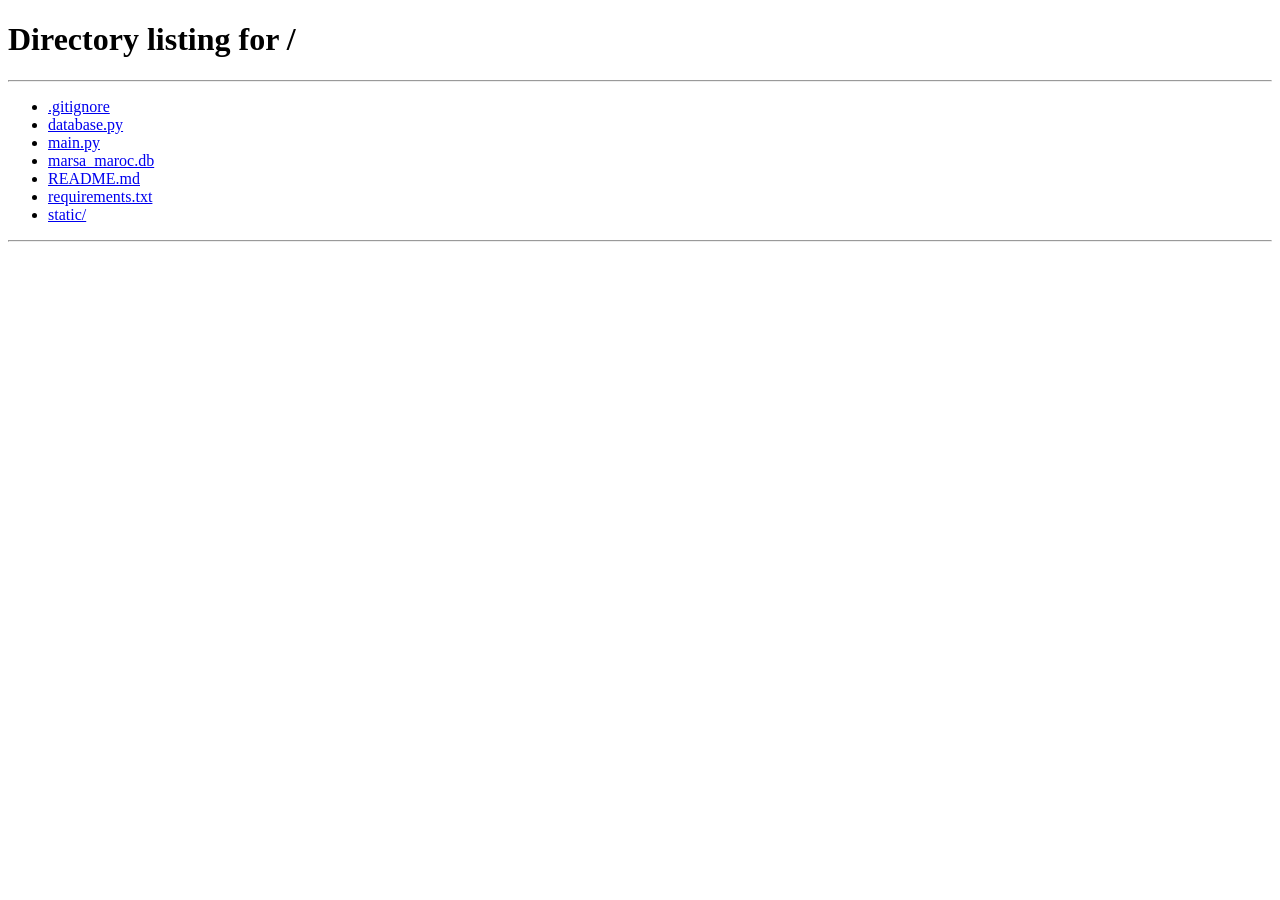
==== commit bc2a3a22: "Mise a jour du projet Marsa Maroc" ====
--- a/static/conteneurs.html
+++ b/static/conteneurs.html
@@ -59,7 +59,7 @@
             display: grid;
             grid-template-columns: repeat(10, 1fr); /* 10 Bays */
             gap: 10px;
-            background-color: rgba(15, 23, 42, 0.2);
+            background-color: rgba(15, 23, 42, 0.4);
             padding: 16px;
             border-radius: 12px;
             border: 1px solid var(--border-color);
@@ -110,7 +110,7 @@
             cursor: pointer;
             transition: all 0.15s ease;
             position: relative;
-            background-color: rgba(15, 23, 42, 0.2);
+            background-color: rgba(15, 23, 42, 0.4);
             overflow: hidden;
         }
 
@@ -147,6 +147,14 @@
         .grid-slot.occupied.status-overstay::before { background-color: var(--danger); }
         .grid-slot.occupied.status-inspection::before { background-color: var(--warning); }
         .grid-slot.occupied.status-transit::before { background-color: var(--info); }
+        .grid-slot.occupied.status-ready::before { background-color: #c084fc; }
+
+        /* Badge « Prêt à livrer » : reprend le violet du plan de quai */
+        .badge-ready {
+            background-color: rgba(192, 132, 252, 0.15);
+            color: #c084fc;
+            border: 1px solid rgba(192, 132, 252, 0.30);
+        }
 
         .slot-title {
             font-size: 0.6rem;
@@ -323,6 +331,10 @@
                         <span>En Transit</span>
                     </div>
                     <div class="legend-item">
+                        <div class="legend-color" style="background-color: #c084fc"></div>
+                        <span>Prêt à livrer</span>
+                    </div>
+                    <div class="legend-item">
                         <div class="legend-color" style="border: 2px dashed var(--border-color)"></div>
                         <span>Slot Libre (Cliquer pour ajouter)</span>
                     </div>
@@ -347,11 +359,15 @@
                             <option value="ZIM">ZIM</option>
                         </select>
                         <select class="select-filter" id="statusFilter" onchange="filterTable()">
+                            <!-- Ce filtre porte sur le statut AFFICHÉ :
+                                 « Overstay » y a donc sa place, contrairement
+                                 au formulaire de saisie. -->
                             <option value="">Tous les Statuts</option>
+                            <option value="En transit">En transit</option>
                             <option value="Dédouané">Dédouané</option>
+                            <option value="Inspection">Inspection</option>
+                            <option value="Prêt à livrer">Prêt à livrer</option>
                             <option value="Overstay">Overstay</option>
-                            <option value="Inspection">Inspection</option>
-                            <option value="En transit">En transit</option>
                         </select>
                         <button class="btn btn-primary" onclick="openAddModal()"><i class="bi bi-plus-lg"></i> Ajouter Conteneur</button>
                     </div>
@@ -453,10 +469,10 @@
                         <div class="form-group">
                             <label for="containerStatus">Statut</label>
                             <select id="containerStatus" class="form-control" required>
-                                <option value="En transit">En transit</option>
-                                <option value="Dédouané">Dédouané</option>
-                                <option value="Inspection">Inspection</option>
-                                <option value="Overstay">Overstay</option>
+                                <!-- Rempli depuis /api/referentiel.
+                                     « Overstay » n'y figure pas : ce n'est pas un
+                                     statut que l'on saisit, il se déduit de la
+                                     durée de séjour. -->
                             </select>
                         </div>
                         <div class="form-group">
@@ -486,8 +502,14 @@
         // Init user details
         const userName = localStorage.getItem('user_name');
         const userRole = localStorage.getItem('user_role');
+        // Contrôle d'accès : la page est réservée aux agents portuaires.
+        // Sans cette vérification, un client authentifié pourrait atteindre
+        // la page en saisissant son adresse et consulterait les conteneurs
+        // et les factures des autres armateurs.
         if (!userName || !userRole) {
             window.location.href = '/';
+        } else if (userRole !== 'Agent Portuaire') {
+            window.location.replace('/espace_client');
         } else {
             document.getElementById('userProfileName').innerText = userName;
             document.getElementById('userProfileRole').innerText = userRole;
@@ -521,6 +543,7 @@
                 fillSelect('containerTier', YARD.tiers,
                            v => v === '1' ? 'Tier 1 (Sol)' : `Tier ${v}`);
                 fillSelect('containerZone', ref.zones.map(z => z.code), v => v);
+                fillSelect('containerStatus', ref.statuses, v => v);
             } catch (err) {
                 console.error("Structure du quai indisponible :", err);
             }
@@ -597,6 +620,7 @@
                             if (container.status === 'Dédouané') statusClass = 'status-normal';
                             else if (container.status === 'Overstay') statusClass = 'status-overstay';
                             else if (container.status === 'Inspection') statusClass = 'status-inspection';
+                            else if (container.status === 'Prêt à livrer') statusClass = 'status-ready';
 
                             slotDiv.classList.add('occupied', statusClass);
                             slotDiv.title =
@@ -668,10 +692,13 @@
             list.forEach(c => {
                 const tr = document.createElement('tr');
                 
-                let badgeClass = 'badge-info';
+                // Même code couleur que le plan de quai, pour que l'oeil
+                // fasse le lien entre la carte et le tableau.
+                let badgeClass = 'badge-info';                       // En transit
                 if (c.status === 'Dédouané') badgeClass = 'badge-success';
                 else if (c.status === 'Overstay') badgeClass = 'badge-danger';
                 else if (c.status === 'Inspection') badgeClass = 'badge-warning';
+                else if (c.status === 'Prêt à livrer') badgeClass = 'badge-ready';
 
                 tr.innerHTML = `
                     <td style="font-weight: 700;">${c.number}</td>
@@ -735,7 +762,9 @@
             document.getElementById('containerBay').value = c.bay;
             document.getElementById('containerRow').value = c.row;
             document.getElementById('containerTier').value = c.tier;
-            document.getElementById('containerStatus').value = c.status;
+            // c.status peut valoir « Overstay », qui est calculé et non
+            // saisissable : on réédite toujours le statut métier réel.
+            document.getElementById('containerStatus').value = c.base_status || c.status;
             document.getElementById('containerDate').value = c.entry_date;
 
             document.getElementById('containerModal').classList.add('active');
--- a/static/css/style.css
+++ b/static/css/style.css
@@ -1,8 +1,19 @@
 /* style.css - Marsa Maroc Container Management System */
 @import url('https://fonts.googleapis.com/css2?family=Outfit:wght@300;400;500;600;700;800&display=swap');
 
+/* -------------------------------------------------------------------
+   THEME CLAIR
+   Palette pensée pour la lecture en salle : fond blanc, texte très
+   sombre, contrastes conformes au niveau AA du WCAG. Les couleurs de
+   statut sont assombries par rapport à leur version « écran sombre »,
+   car un vert ou un jaune clair devient invisible sur fond blanc et
+   sur un vidéoprojecteur.
+   ------------------------------------------------------------------- */
 :root {
-    --bg-main: #0f172a;
+    /* Fond de page éclairci pour la projection ; le reste de
+       l'interface conserve la charte sombre d'origine. */
+    --bg-main: #e6ecf3;
+
     --bg-surface: #1e293b;
     --bg-sidebar: #0b0f19;
     --primary: #0284c7;
@@ -12,12 +23,12 @@
     --text-secondary: #94a3b8;
     --text-muted: #64748b;
     --border-color: #334155;
-    
+
     --success: #10b981;
     --warning: #f59e0b;
     --danger: #ef4444;
     --info: #06b6d4;
-    
+
     --sidebar-width: 280px;
     --header-height: 70px;
     --transition-speed: 0.3s;
@@ -209,7 +220,7 @@
     display: flex;
     align-items: center;
     justify-content: space-between;
-    background-color: rgba(15, 23, 42, 0.8);
+    background-color: rgba(15, 23, 42, 0.85);
     backdrop-filter: blur(8px);
     position: sticky;
     top: 0;
@@ -485,7 +496,7 @@
     left: 0;
     right: 0;
     bottom: 0;
-    background-color: rgba(15, 23, 42, 0.8);
+    background-color: var(--overlay);
     backdrop-filter: blur(4px);
     display: none;
     align-items: center;
@@ -584,4 +595,4 @@
     display: grid;
     grid-template-columns: 1fr 1fr;
     gap: 16px;
-}
+}
